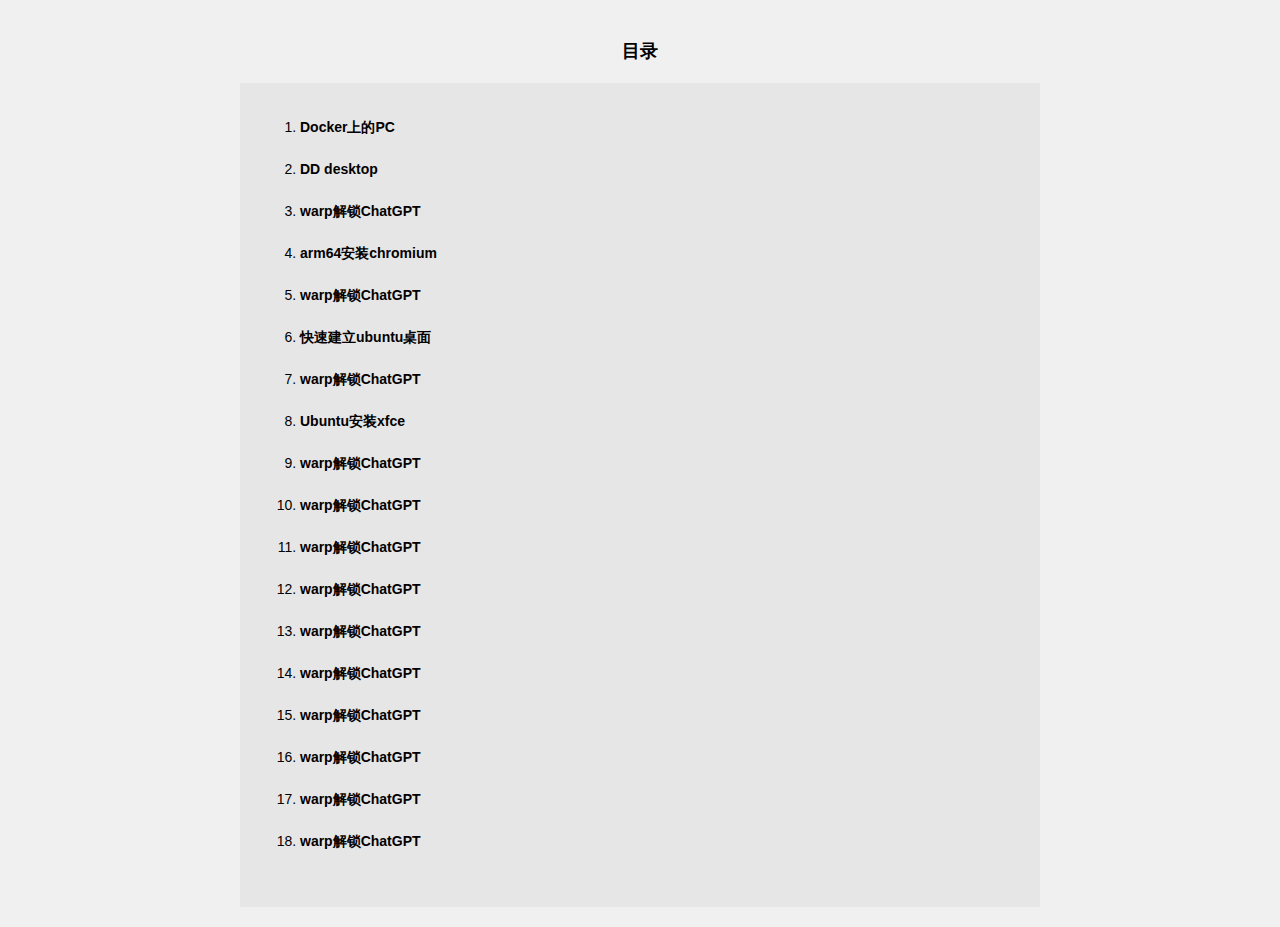
==== index.html @ c909bac1 "Add files via upload" ====
<!DOCTYPE html>
<html>
  <head>
    <meta charset="UTF-8">
    <title>目录</title>
 
    <style>
        body {
          max-width: 800px;
          margin: 0 auto;
          padding: 20px;
          line-height: 1.5;
          background-color: #000000;
          background-color: #f0f0f0;
          font-family: "Helvetica Neue", sans-serif;
          font-size: 16px;
        }

        main {
          max-width: 800px;
          margin: 0 auto;
          padding: 20px;
          line-height: 1.5;
          background-color: #181717;
          background-color: #e6e6e6;
          font-family: "Helvetica Neue", sans-serif;
          font-size: 14px;
        }
        
        .container {
          max-width: 800px;
          margin: 0 auto;
          padding: 20px;
          background-color: #fff;
          box-shadow: 0 0 10px rgba(0, 0, 0, 0.2);
          border-radius: 5px;
        }
        
        button {
          background-color: #007aff;
          border: none;
          color: #fff;
          padding: 5px 10px;
          font-size: 12px;
          border-radius: 5px;
          cursor: pointer;
        }
        
        pre {
          margin-top: 20px;
          padding: 20px;
          background-color: #f5f5f5;
          border-radius: 5px;
          font-size: 14px;
          line-height: 1.5;
          white-space: pre-wrap;
          word-wrap: break-word;
        }
        h1{text-align: center;
    }
        h2{text-align: center;}
        h3{text-align: center;
            font-size: 18px;
        }
        a{text-decoration: none;
            font-size: 14px;
         font-weight: bold;
            color: #030000;
            

        }
      </style>
    </head>
  <body>
    <header>
      <h3>目录</h3>
    </header>
    <main>
      <ol>
        <li><a href="Dockerubuntu.html">Docker上的PC</a></li>
        <br>
        <li><a href="DDdesktop.html">DD desktop</a></li>
        <br>
        <li><a href="warp.html">warp解锁ChatGPT</a></li>
        <br>
                <li><a href="chromium.html">arm64安装chromium</a></li>
        <br>
                <li><a href="warp.html">warp解锁ChatGPT</a></li>
        <br>
                <li><a href="dockerdesktop.html">快速建立ubuntu桌面</a></li>
        <br>
                <li><a href="warp.html">warp解锁ChatGPT</a></li>
        <br>
                <li><a href="warp.html">Ubuntu安装xfce</a></li>
        <br>
                <li><a href="warp.html">warp解锁ChatGPT</a></li>
        <br>
                <li><a href="warp.html">warp解锁ChatGPT</a></li>
        <br>
                <li><a href="warp.html">warp解锁ChatGPT</a></li>
        <br>
                <li><a href="warp.html">warp解锁ChatGPT</a></li>
        <br>
                <li><a href="warp.html">warp解锁ChatGPT</a></li>
        <br>
                <li><a href="warp.html">warp解锁ChatGPT</a></li>
        <br>
                <li><a href="warp.html">warp解锁ChatGPT</a></li>
        <br>
                <li><a href="warp.html">warp解锁ChatGPT</a></li>
        <br>
                <li><a href="warp.html">warp解锁ChatGPT</a></li>
        <br>
                <li><a href="warp.html">warp解锁ChatGPT</a></li>
        <br>
      </ol>
    </main>
  </body>
  
 
</html>
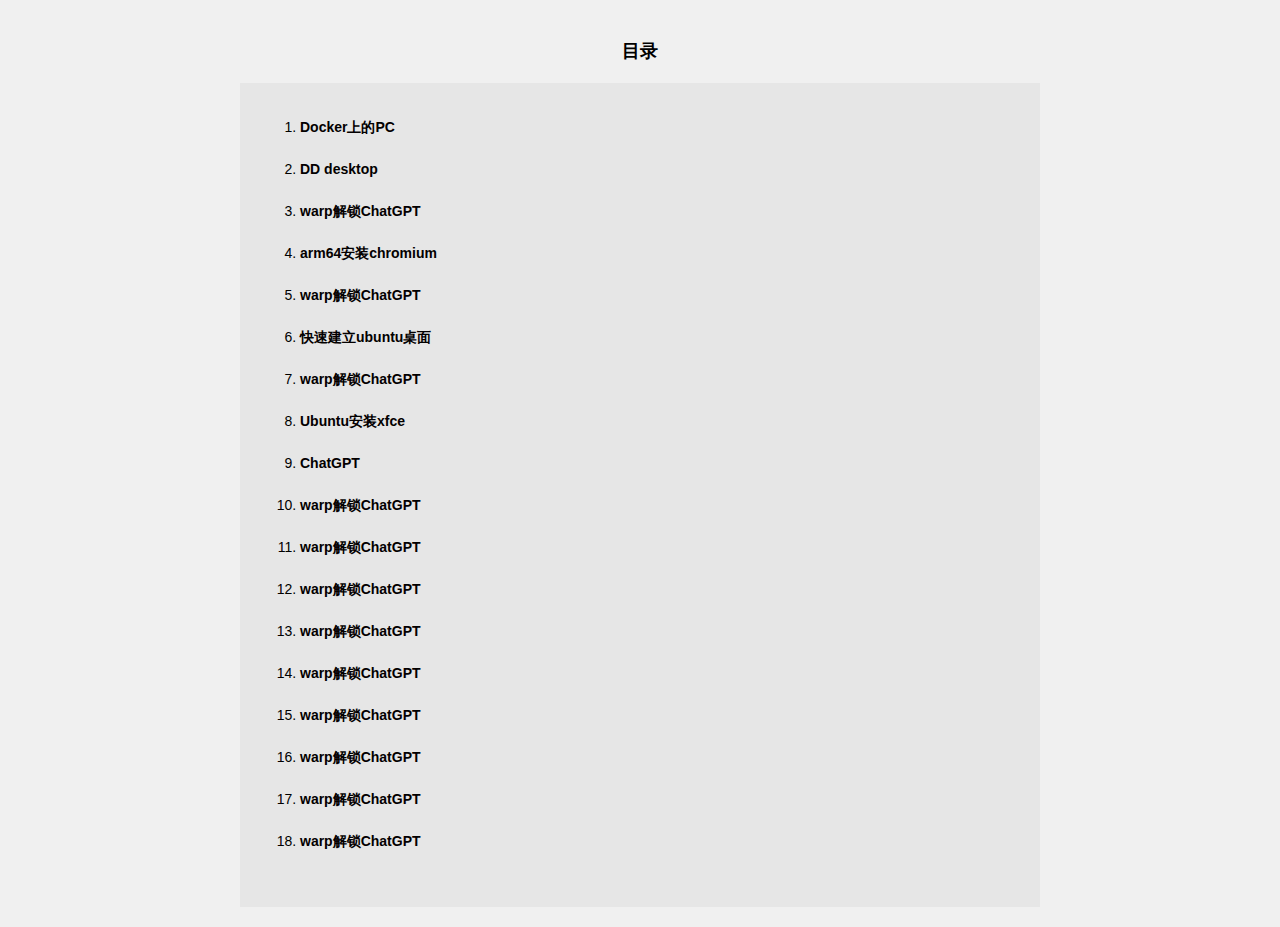
==== commit 2a2eaad8: "Update index.html" ====
--- a/index.html
+++ b/index.html
@@ -91,9 +91,9 @@
         <br>
                 <li><a href="warp.html">warp解锁ChatGPT</a></li>
         <br>
-                <li><a href="warp.html">Ubuntu安装xfce</a></li>
+                <li><a href="xfce.html">Ubuntu安装xfce</a></li>
         <br>
-                <li><a href="warp.html">warp解锁ChatGPT</a></li>
+                <li><a href="chat.html">ChatGPT</a></li>
         <br>
                 <li><a href="warp.html">warp解锁ChatGPT</a></li>
         <br>
